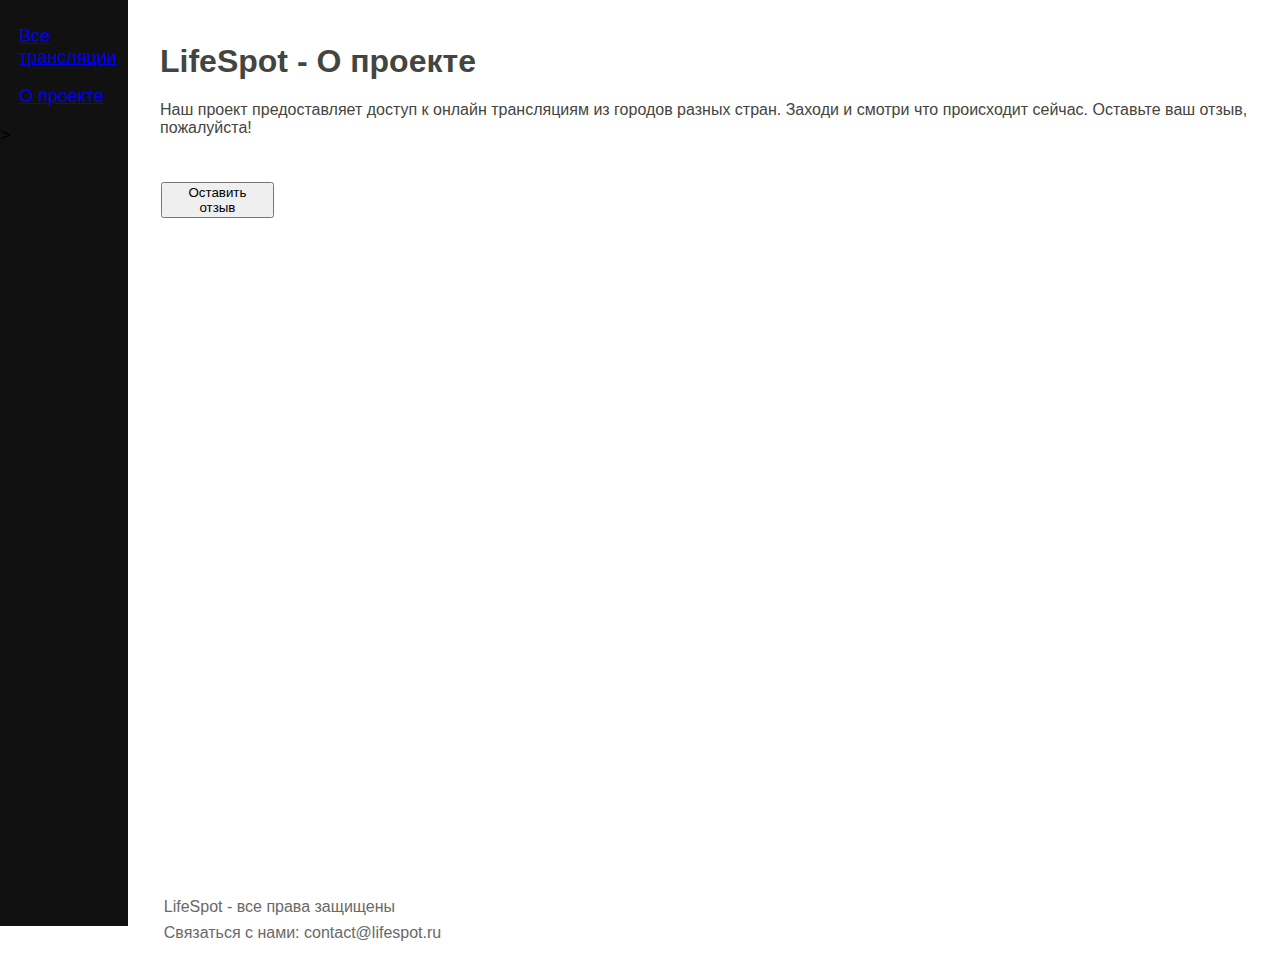
==== LifeSpot/views/about.html @ 65c68f84 "sdsdsd" ====
﻿<!DOCTYPE html>
<html>
<head>
    <meta charset="UTF-8" />
    <title>about</title>
    <link href="../static/css/about.css" rel="stylesheet" type="text/css">
    <script src="../static/js/about.js"></script>
</head>

<header>

    <h1 class="title"> LifeSpot - О проекте</h1>
    <p>
        Наш проект предоставляет доступ к онлайн трансляциям из городов разных стран. Заходи и смотри что происходит сейчас.
        Оставьте ваш отзыв, пожалуйста!
    </p>

</header>


<body>

    <div class="reviews">
        <div class="review-button">
            <button onclick="getReview()">Оставить отзыв</button>
        </div>
    </div>

    <aside id="sidebar">
        <div class="navbar">
            <a href="/"<p>Все трансляции</p></a>
            <a href="/about"<p>О проекте</p></a>
        </div>>
    </aside>

</body>

<footer>
    <p>LifeSpot - все права защищены</p>
    <p>Связаться с нами: contact@lifespot.ru</p>
</footer>
</html>
---- LifeSpot/static/css/about.css ----
﻿header, footer, body, .navbar {
    font-family: "Helvetica 65 Medium", sans-serif;
}

.reviews, .review-button {
    display: inline-block;
    margin-top: 0.5em;
    padding-left: 1%;
    padding-top: 1%;
}

.review-text {
    display: block;
    margin-top: 0.5em;
    padding-left: 1%;
    padding-top: 1%;
}

body {
    background-color: white;
    padding-left: 11%;
}

aside {
    height: 100%;
    width: 10%;
    position: absolute;
    z-index: 1;
    top: 0;
    left: 0;
    background-color: #111;
    overflow-x: hidden;
    padding-top: 2%;
    font-size: large;
}

.navbar p:hover {
    color: aliceblue;
}

.navbar {
    color: darkgray;
    padding-left: 15%;
}

header {
    padding-left: 1%;
    padding-top: 1.2%;
    color: #44453f;
}

footer {
    position: absolute;
    bottom: 0;
    font-size: medium;
    color: dimgrey;
    line-height: 66%;
    margin-left: 15px;
    margin-bottom: -55px;
}
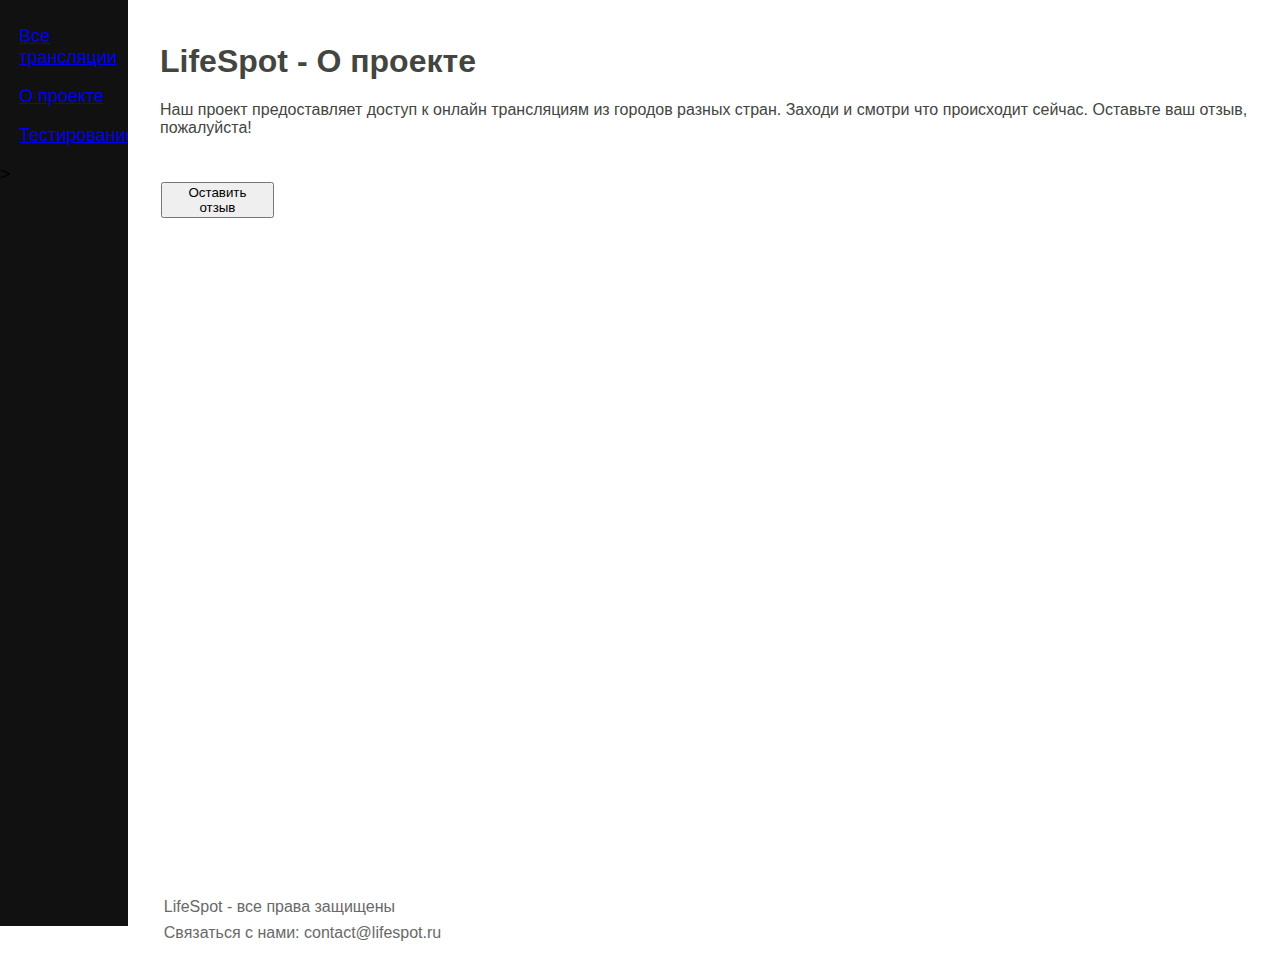
==== commit 1ea74eea: "add testing" ====
--- a/LifeSpot/views/about.html
+++ b/LifeSpot/views/about.html
@@ -30,6 +30,7 @@
         <div class="navbar">
             <a href="/"<p>Все трансляции</p></a>
             <a href="/about"<p>О проекте</p></a>
+            <a href="/testing"<p>Тестирование</p></a>
         </div>>
     </aside>
 
